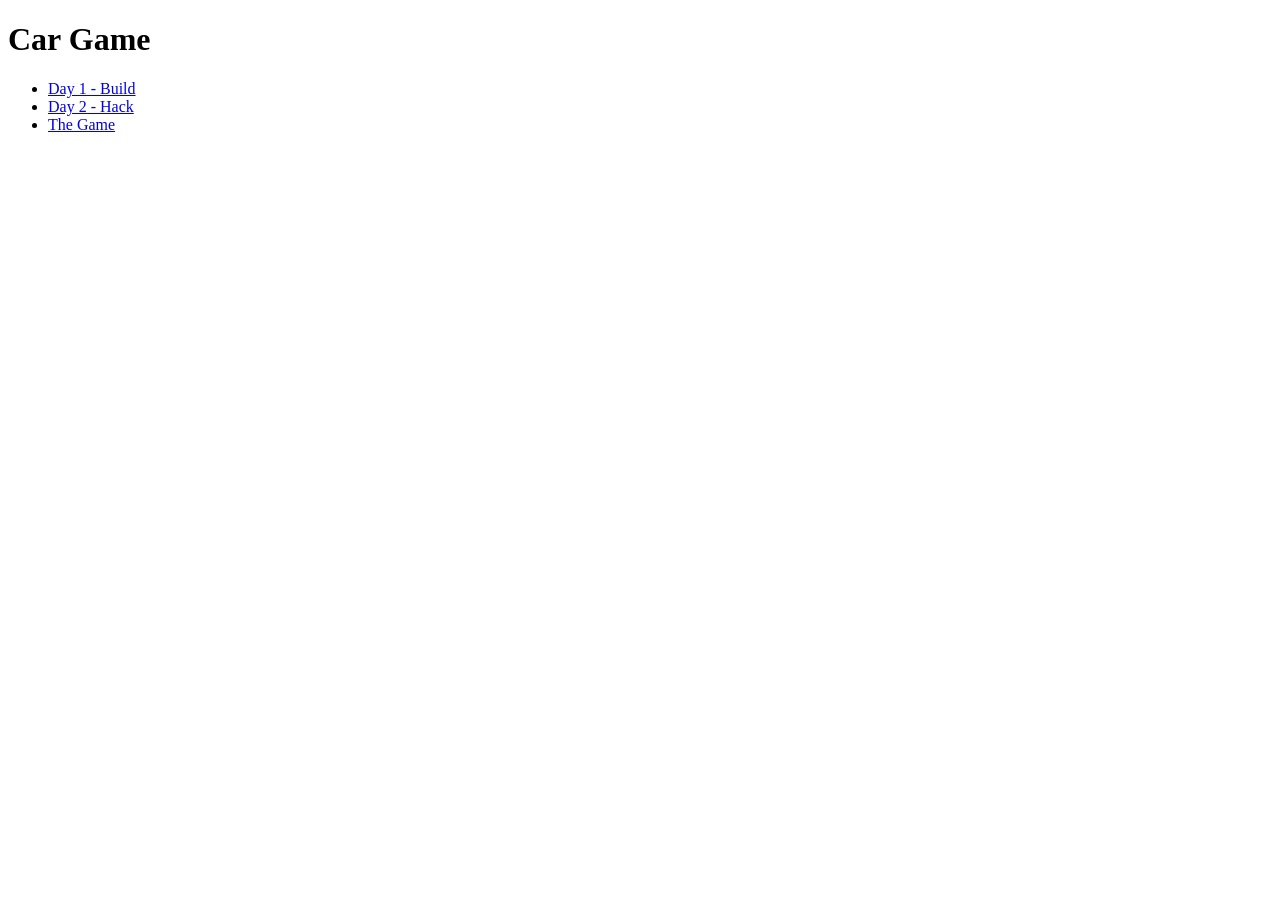
==== index.html @ 9a2923ee "Move index to root" ====
<!DOCTYPE html>
<html lang="en">
<head>
    <meta charset="UTF-8">
    <meta name="viewport" content="width=device-width, initial-scale=1.0">
    <title>Car Game Slides</title>
</head>
<body>
    <h1>Car Game</h1>

    <ul>
        <li><a href="./Slides/docs/CarGameSlides/CarGame.html">Day 1 - Build</a></li>
        <li><a href="./Slides/docs/CarGameSlides/CarGameDay2.html">Day 2 - Hack</a></li>
        <li><a href="./Finish/index.html">The Game</a></li>
    </ul>
</body>
</html>
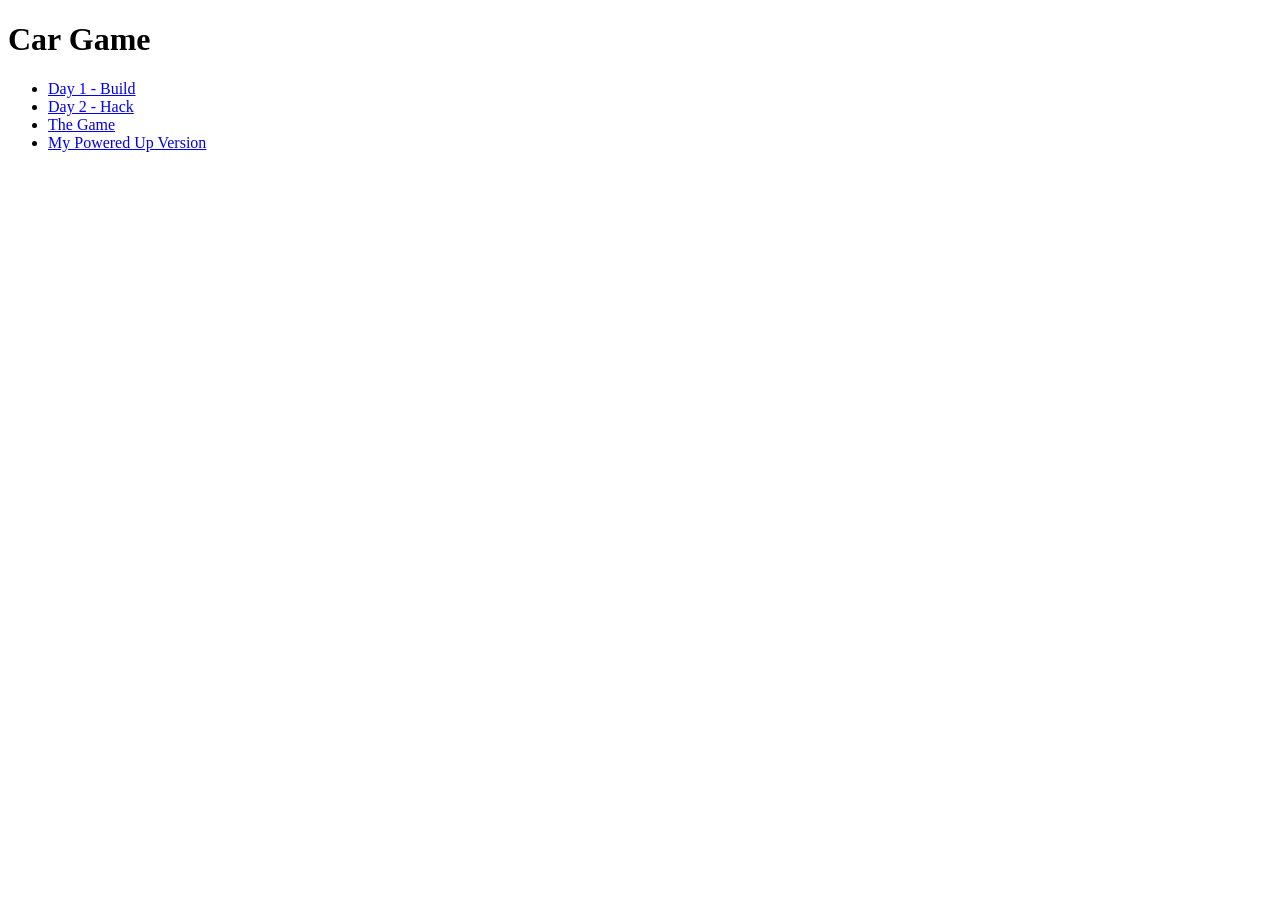
==== commit 483c9301: "Update Day 2 with guides and example" ====
--- a/index.html
+++ b/index.html
@@ -12,6 +12,7 @@
         <li><a href="./Slides/docs/CarGameSlides/CarGame.html">Day 1 - Build</a></li>
         <li><a href="./Slides/docs/CarGameSlides/CarGameDay2.html">Day 2 - Hack</a></li>
         <li><a href="./Finish/index.html">The Game</a></li>
+        <li><a href="./PoweredUp/index.html">My Powered Up Version</a></li>
     </ul>
 </body>
 </html>
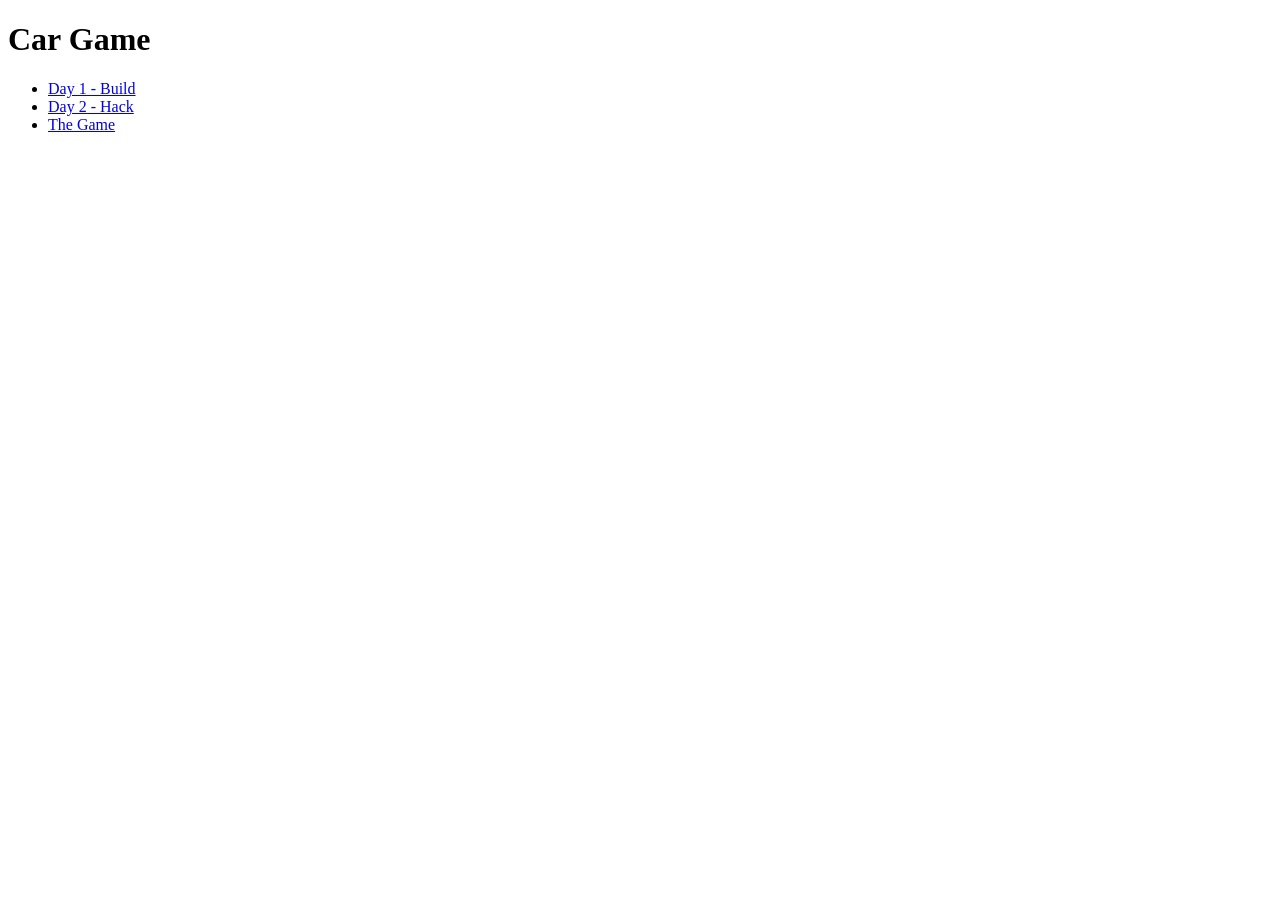
==== commit 3d6d1770: "Remove old references to powered up version" ====
--- a/index.html
+++ b/index.html
@@ -12,7 +12,6 @@
         <li><a href="./Slides/docs/CarGameSlides/CarGame.html">Day 1 - Build</a></li>
         <li><a href="./Slides/docs/CarGameSlides/CarGameDay2.html">Day 2 - Hack</a></li>
         <li><a href="./Finish/index.html">The Game</a></li>
-        <li><a href="./PoweredUp/index.html">My Powered Up Version</a></li>
     </ul>
 </body>
 </html>
